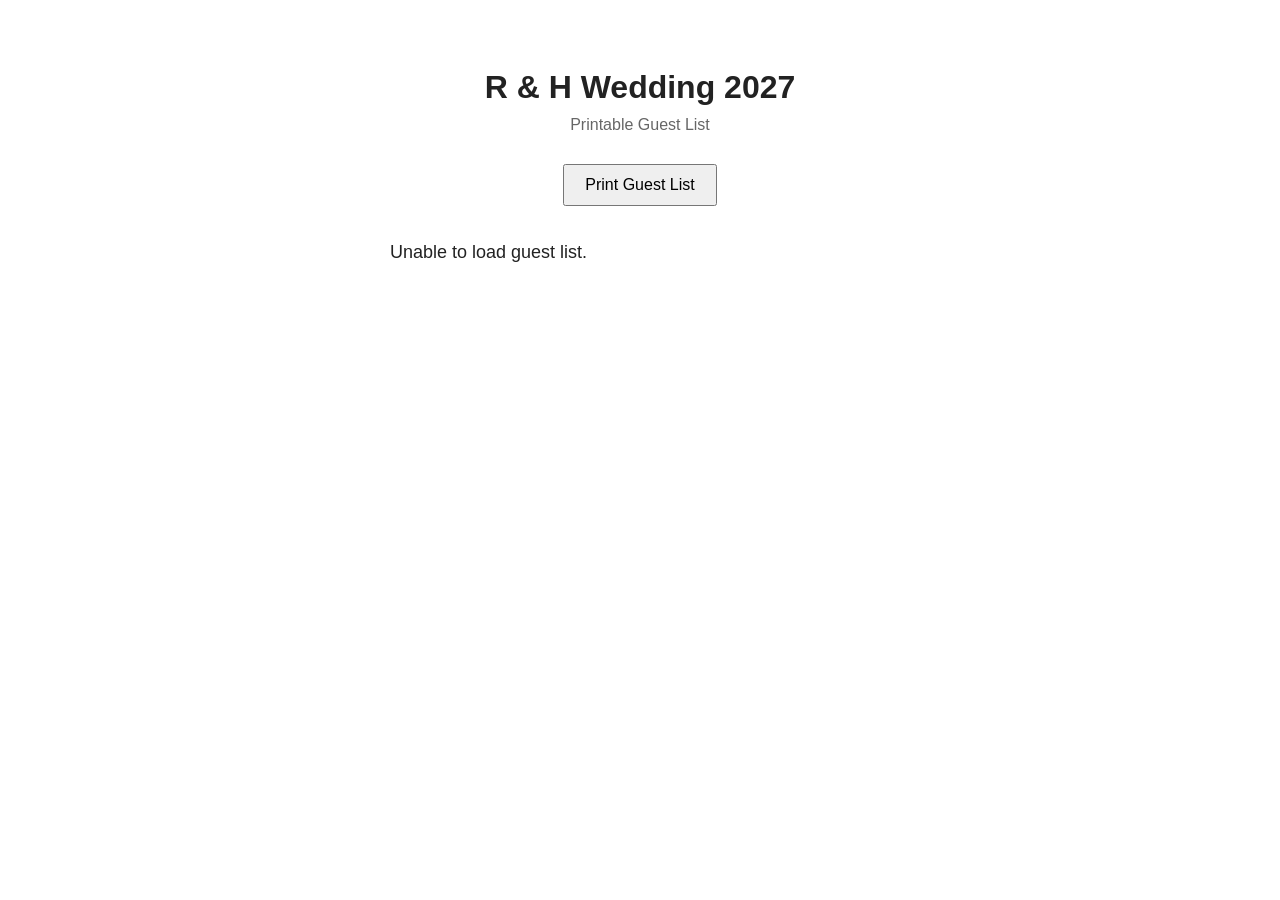
==== printable-guest-list.html @ 18f8e97d "Create printable-guest-list.html" ====
<!DOCTYPE html>
<html lang="en">
<head>
  <meta charset="UTF-8" />
  <meta name="viewport" content="width=device-width, initial-scale=1.0" />
  <title>Printable Guest List</title>

  <style>
    body {
      font-family: Arial, sans-serif;
      background: white;
      color: #222;
      padding: 40px;
    }

    h1 {
      text-align: center;
      margin-bottom: 10px;
    }

    .subtitle {
      text-align: center;
      margin-bottom: 30px;
      color: #666;
    }

    .guest-list {
      max-width: 500px;
      margin: 0 auto;
      font-size: 18px;
      line-height: 1.8;
    }

    .guest-name {
      border-bottom: 1px solid #ddd;
      padding: 6px 0;
    }

    .print-button {
      display: block;
      margin: 30px auto;
      padding: 10px 20px;
      font-size: 16px;
      cursor: pointer;
    }

    @media print {
      .print-button {
        display: none;
      }

      body {
        padding: 20px;
      }

      .guest-name {
        font-size: 16px;
      }
    }
  </style>
</head>

<body>
  <h1>R & H Wedding 2027</h1>
  <div class="subtitle">Printable Guest List</div>

  <button class="print-button" onclick="window.print()">Print Guest List</button>

  <div id="guestList" class="guest-list">
    Loading guest list...
  </div>

  <script>
    const SHEET_CSV_URL = "https://docs.google.com/spreadsheets/d/e/2PACX-1vRCgBeqgeZdnCPxojPcG0OP0wmbd0a5fJrSBf2rXt72oJBcPHFJPnbkpiytmBu53BKjwTivyrlBLR2I/pub?gid=1263874501&single=true&output=csv";

    async function loadGuestList() {
      const guestListDiv = document.getElementById("guestList");

      try {
        const response = await fetch(SHEET_CSV_URL);
        const csvText = await response.text();

        const names = csvText
          .split("\n")
          .map(row => row.replace(/"/g, "").trim())
          .filter(name => name && name.toLowerCase() !== "guest name" && name.toLowerCase() !== "no confirmed guests yet")
          .sort();

        guestListDiv.innerHTML = names.length
          ? names.map(name => `<div class="guest-name">${name}</div>`).join("")
          : "No confirmed guests yet.";
      } catch (error) {
        guestListDiv.innerHTML = "Unable to load guest list.";
        console.error(error);
      }
    }

    loadGuestList();
  </script>
</body>
</html>
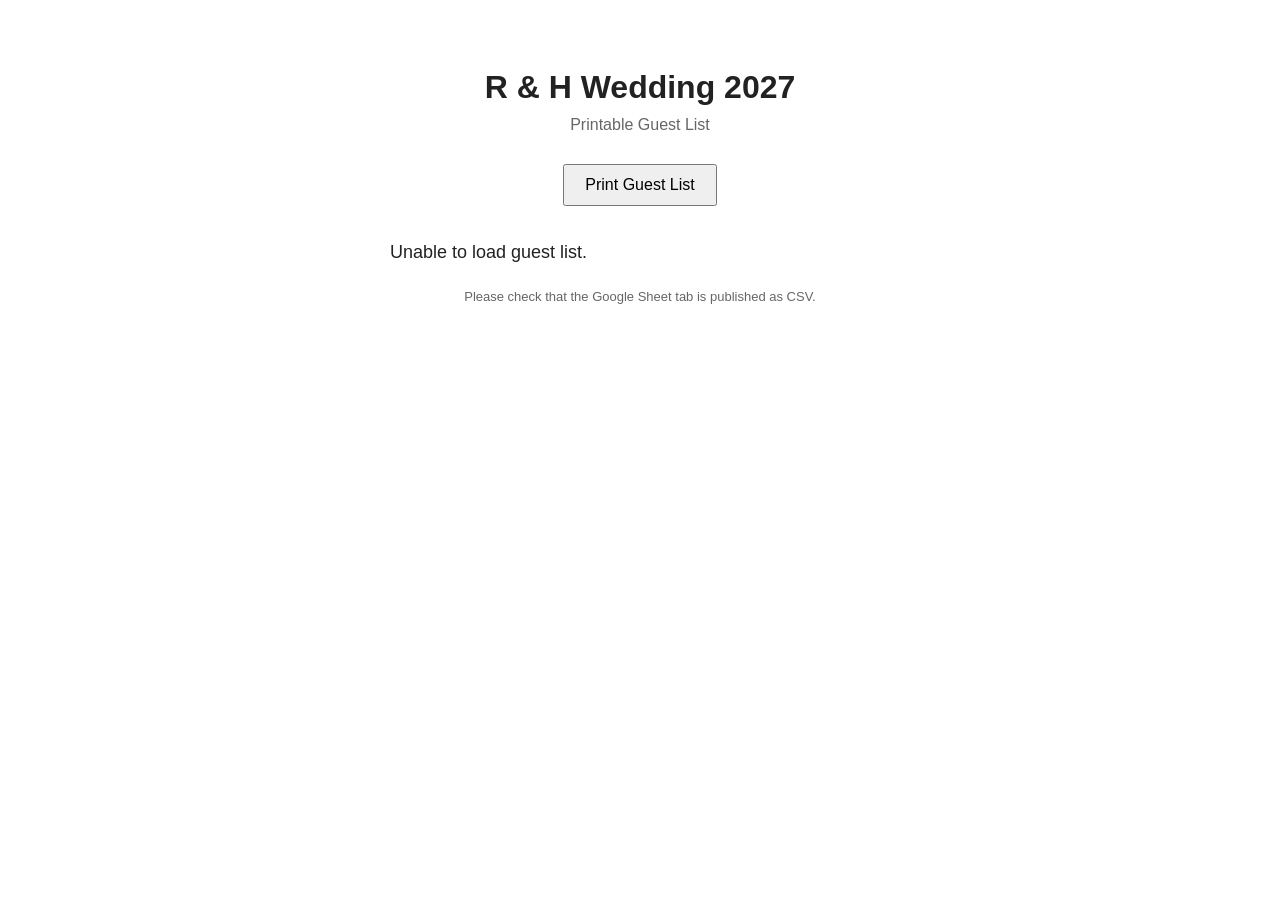
==== commit 2e2978c6: "Fix printable guest list CSV parsing" ====
--- a/printable-guest-list.html
+++ b/printable-guest-list.html
@@ -44,8 +44,17 @@
       cursor: pointer;
     }
 
+    .status-note {
+      max-width: 500px;
+      margin: 20px auto 0;
+      text-align: center;
+      color: #666;
+      font-size: 13px;
+    }
+
     @media print {
-      .print-button {
+      .print-button,
+      .status-note {
         display: none;
       }
 
@@ -70,27 +79,121 @@
     Loading guest list...
   </div>
 
+  <div id="statusNote" class="status-note"></div>
+
   <script>
     const SHEET_CSV_URL = "https://docs.google.com/spreadsheets/d/e/2PACX-1vRCgBeqgeZdnCPxojPcG0OP0wmbd0a5fJrSBf2rXt72oJBcPHFJPnbkpiytmBu53BKjwTivyrlBLR2I/pub?gid=1263874501&single=true&output=csv";
 
+    function parseCsv(text) {
+      const rows = [];
+      let row = [];
+      let cell = "";
+      let insideQuotes = false;
+
+      for (let i = 0; i < text.length; i++) {
+        const char = text[i];
+        const next = text[i + 1];
+
+        if (char === '"') {
+          if (insideQuotes && next === '"') {
+            cell += '"';
+            i++;
+          } else {
+            insideQuotes = !insideQuotes;
+          }
+          continue;
+        }
+
+        if (char === ',' && !insideQuotes) {
+          row.push(cell);
+          cell = "";
+          continue;
+        }
+
+        if ((char === '\n' || char === '\r') && !insideQuotes) {
+          if (char === '\r' && next === '\n') i++;
+          row.push(cell);
+          rows.push(row);
+          row = [];
+          cell = "";
+          continue;
+        }
+
+        cell += char;
+      }
+
+      row.push(cell);
+      rows.push(row);
+      return rows;
+    }
+
+    function escapeHtml(value) {
+      return value
+        .replace(/&/g, "&amp;")
+        .replace(/</g, "&lt;")
+        .replace(/>/g, "&gt;")
+        .replace(/"/g, "&quot;")
+        .replace(/'/g, "&#039;");
+    }
+
+    function normalizeName(value) {
+      return value
+        .replace(/\s+/g, " ")
+        .replace(/\s+\./g, ".")
+        .trim();
+    }
+
+    function extractNamesFromCsv(csvText) {
+      const rows = parseCsv(csvText);
+      const seen = new Set();
+      const names = [];
+
+      rows.forEach(row => {
+        row.forEach(cell => {
+          String(cell || "")
+            .split(/\n|,|;| {2,}/)
+            .map(normalizeName)
+            .filter(Boolean)
+            .forEach(name => {
+              const lower = name.toLowerCase();
+
+              if (lower === "guest name" || lower === "no confirmed guests yet") return;
+              if (seen.has(lower)) return;
+
+              seen.add(lower);
+              names.push(name);
+            });
+        });
+      });
+
+      return names.sort((a, b) => a.localeCompare(b));
+    }
+
     async function loadGuestList() {
       const guestListDiv = document.getElementById("guestList");
+      const statusNote = document.getElementById("statusNote");
 
       try {
-        const response = await fetch(SHEET_CSV_URL);
+        const freshCsvUrl = `${SHEET_CSV_URL}&cacheBust=${Date.now()}`;
+        const response = await fetch(freshCsvUrl, { cache: "no-store" });
+
+        if (!response.ok) {
+          throw new Error(`CSV request failed: ${response.status}`);
+        }
+
         const csvText = await response.text();
-
-        const names = csvText
-          .split("\n")
-          .map(row => row.replace(/"/g, "").trim())
-          .filter(name => name && name.toLowerCase() !== "guest name" && name.toLowerCase() !== "no confirmed guests yet")
-          .sort();
+        const names = extractNamesFromCsv(csvText);
 
         guestListDiv.innerHTML = names.length
-          ? names.map(name => `<div class="guest-name">${name}</div>`).join("")
+          ? names.map(name => `<div class="guest-name">${escapeHtml(name)}</div>`).join("")
           : "No confirmed guests yet.";
+
+        statusNote.textContent = names.length
+          ? `${names.length} guest name${names.length === 1 ? "" : "s"} shown.`
+          : "";
       } catch (error) {
         guestListDiv.innerHTML = "Unable to load guest list.";
+        statusNote.textContent = "Please check that the Google Sheet tab is published as CSV.";
         console.error(error);
       }
     }
